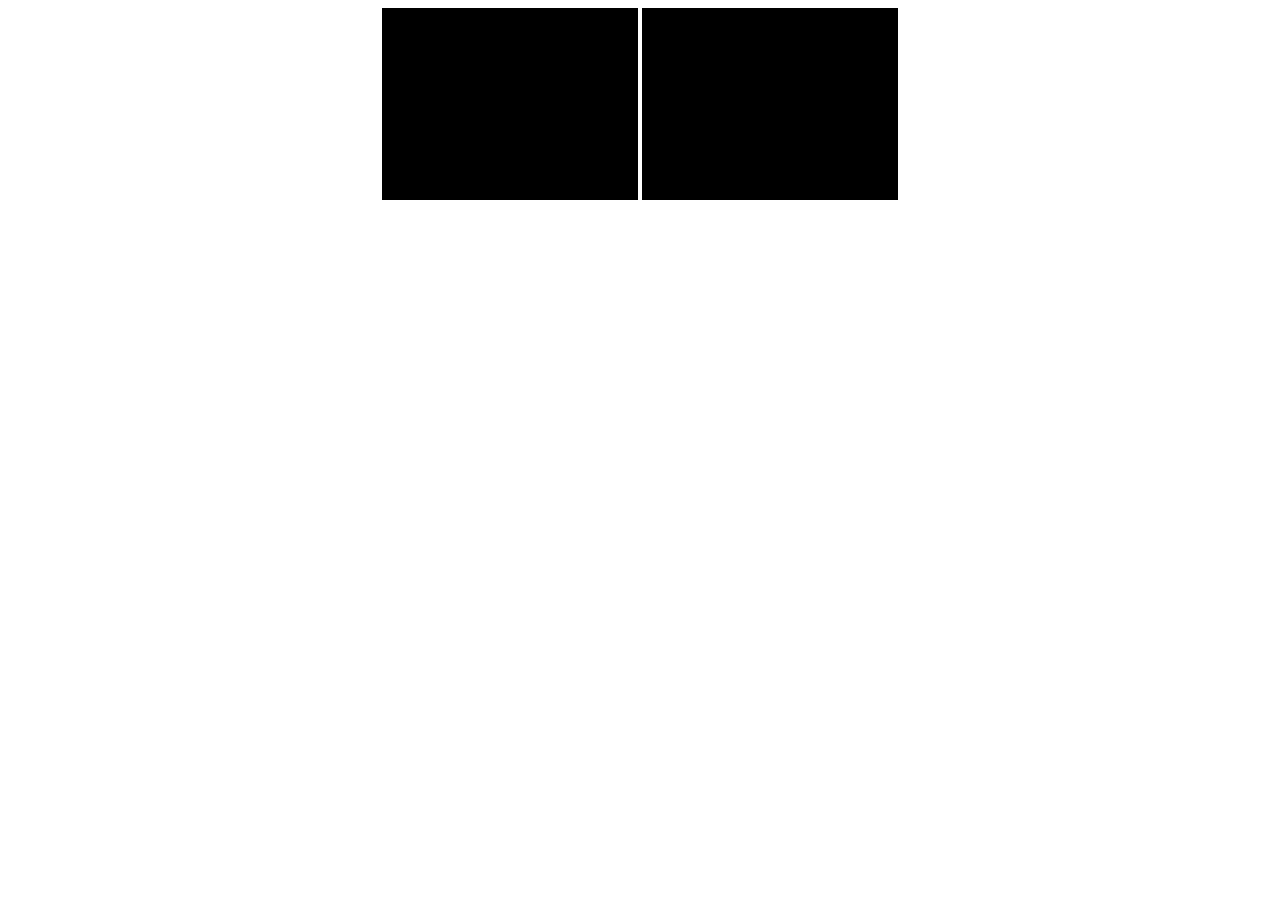
==== games/MKDS/index.html @ 4c80a93c "Store platKaizo ROM via Git LFS" ====
<!DOCTYPE html>
<html>
   <head>
      <link rel="icon" type="x-icon" href="../../images/favicon.ico">
      <link rel="stylesheet" href="../../style.css" />
        </head>
<body>
    <desmond-player id="player"></desmond-player>
    <script src="../../data/ds.js"></script>
  <script>
      var player = document.getElementById("player");
      player.loadURL("Mario Kart DS.nds", function(){
         player.enableMicrophone();
      })
  </script>
</body>

</html>
---- style.css ----
@font-face {
  font-family: "Mario64";
  src: url(../fonts/Mario64.ttf) format("truetype");
}

@font-face {
  font-family: "Mario64DS";
  src: url(../fonts/Super-Mario-64-DS.ttf) format("truetype");
  font-weight: normal;
}

div {
  align-items: center;
  text-align: center;
  border-radius: 25px;
  height: 300px;
  width: 1000px;
  background: linear-gradient(to bottom, #000000 0%, #020094 100%);
}

body {
  background-image: url("https://raw.githubusercontent.com/CoolAn127Gamer/DS-Emulator-Web/gh-pages/images/bg(DS).jpg");
  display: flex;
  align-items: center;
  justify-content: center;
  flex-direction: column;
}
h1 {
  font-family: "Mario64DS", sans-serif;
    align-items: center;
    font-size: 1m;
    color: #09ff00;
    font-style: bold;
}

h2 {
  font-family: "Mario64", sans-serif;
    font-size: 1em;
    color: #00aeff;
}

li {
  font-family: "Mario64", sans-serif;
    font-size: 1m;
    color: #00d0ff;
}

h2 {
  font-family: "Mario64", sans-serif;
    font-size: 1m;
    color: #007bff;
}

h3 {
  font-family: "Mario64", sans-serif;
    font-size: 1m;
    color: #00bfff;
}
h4 {
  font-family: "Mario64", sans-serif;
    font-size: 1m;
    color: #00e5ff;
}
h1,
h2 {
  margin: 0;
}
p {
  font-family: Arial, Helvetica, sans-serif;
  font-size: 1em;
  text-align: center;
  color: #00a2ff;
}
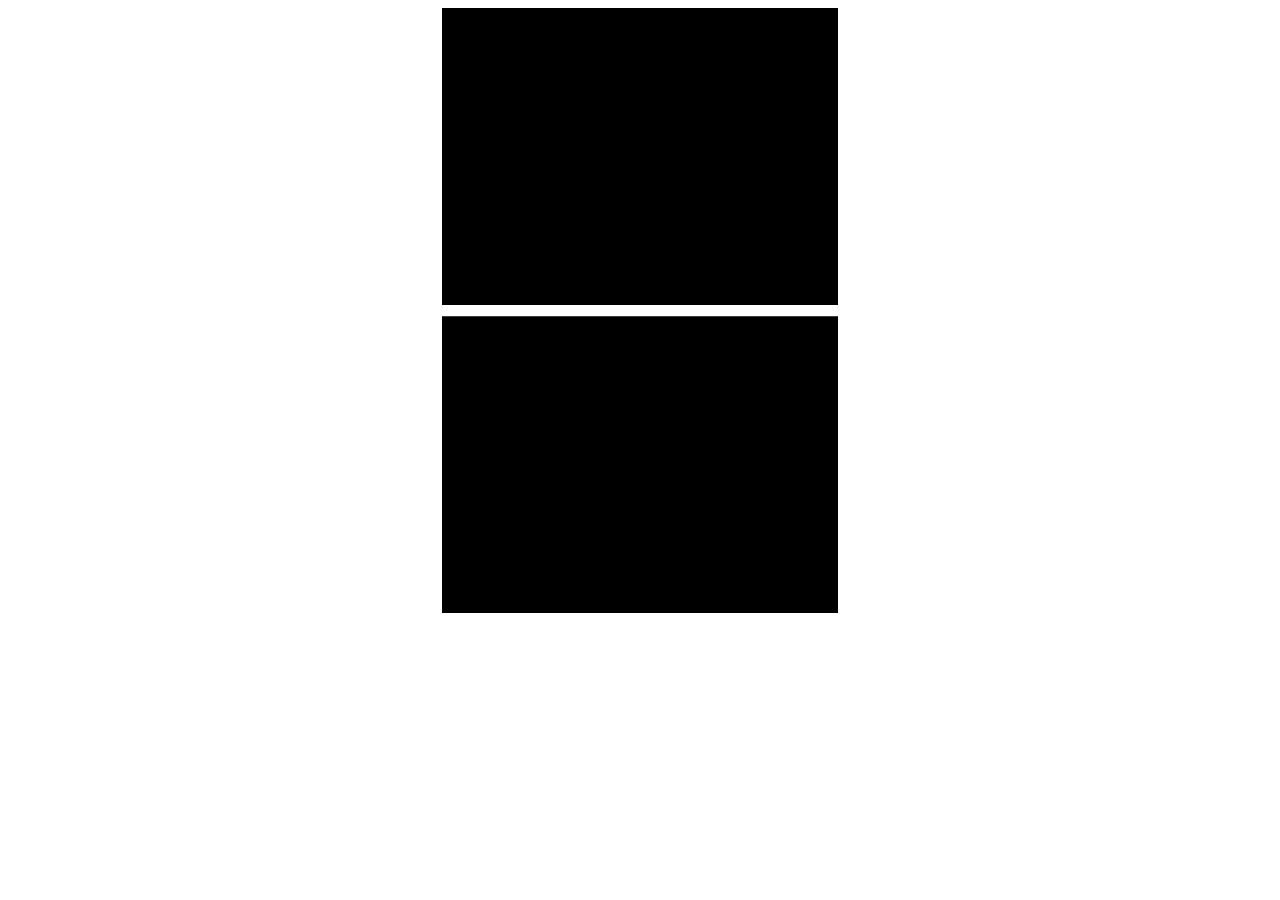
==== commit d61d15d0: "formating" ====
--- a/games/MKDS/index.html
+++ b/games/MKDS/index.html
@@ -9,6 +9,30 @@
     <script src="../../data/ds.js"></script>
   <script>
       var player = document.getElementById("player");
+
+      function applyScreenLayout() {
+         if (!player.shadowRoot) return;
+
+         var top = player.shadowRoot.getElementById("top");
+         var bottom = player.shadowRoot.getElementById("bottom");
+         var container = player.shadowRoot.getElementById("player");
+         if (!top || !bottom || !container) return;
+
+         container.style.display = "flex";
+         container.style.flexDirection = "column";
+         container.style.alignItems = "center";
+         container.style.gap = "1.25vh";
+
+         [top, bottom].forEach(function (canvas) {
+            canvas.style.display = "block";
+            canvas.style.height = "33vh";
+            canvas.style.width = "auto";
+            canvas.style.maxWidth = "92vw";
+            canvas.style.imageRendering = "pixelated";
+         });
+      }
+
+      setTimeout(applyScreenLayout, 0);
       player.loadURL("Mario Kart DS.nds", function(){
          player.enableMicrophone();
       })
--- a/style.css
+++ b/style.css
@@ -15,11 +15,9 @@
   border-radius: 25px;
   height: 300px;
   width: 1000px;
-  background: linear-gradient(to bottom, #000000 0%, #020094 100%);
 }
 
 body {
-  background-image: url("https://raw.githubusercontent.com/CoolAn127Gamer/DS-Emulator-Web/gh-pages/images/bg(DS).jpg");
   display: flex;
   align-items: center;
   justify-content: center;
